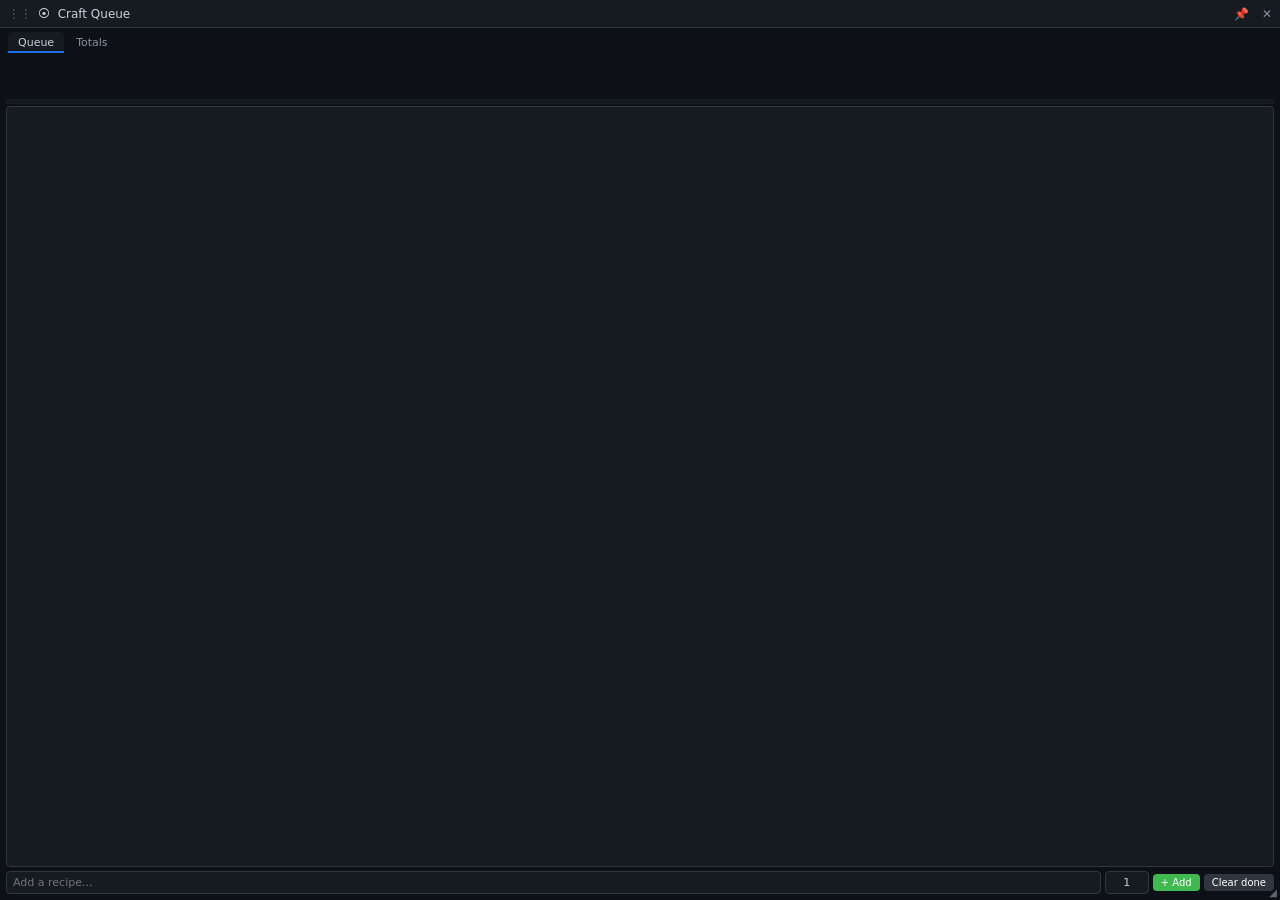
==== frontend/queue.html @ 1bd8f954 "Milestone 5: add the Craft Queue window Second pywebview window with a job list, Queue/Totals breakd" ====
<!doctype html>
<html>
  <head>
    <meta charset="utf-8" />
    <title>Craft Queue</title>
    <link rel="stylesheet" href="css/theme.css" />
    <link rel="stylesheet" href="css/components.css" />
  </head>
  <body>
    <div id="app">
      <div id="dragbar">
        <span class="grip">&#8942;&#8942;</span>
        <span class="title" id="title-text">&#10687;&nbsp;&nbsp;Craft Queue</span>
        <button class="icon-btn" id="pin-btn" title="Keep visible when the main window hides">&#128204;</button>
        <button class="icon-btn close-btn" id="close-btn" title="Close">&#10005;</button>
      </div>
      <div id="tab-row">
        <button class="tab-btn active" id="queue-mode-queue" data-mode="queue">Queue</button>
        <button class="tab-btn" id="queue-mode-totals" data-mode="totals">Totals</button>
      </div>
      <div id="queue-body">
        <div id="queue-job-list"></div>
        <div id="queue-split"></div>
        <div id="queue-breakdown-tree"></div>
      </div>
      <div id="queue-add-row">
        <div class="dropdown-anchor" id="queue-add-recipe-wrap">
          <input id="queue-add-recipe" type="text" placeholder="Add a recipe..." />
        </div>
        <input id="queue-add-qty" type="text" value="1" />
        <button class="btn btn-success btn-small" id="queue-add-btn">+ Add</button>
        <button class="btn btn-neutral btn-small" id="queue-clear-done-btn">Clear done</button>
      </div>
      <div id="error-banner"></div>
      <div id="resize-grip">&#9698;</div>
    </div>
    <div id="step-popup" class="step-popup hidden"></div>
    <script src="js/api.js"></script>
    <script src="js/drag-resize.js"></script>
    <script src="js/dropdown.js"></script>
    <script src="js/breakdown-tree.js"></script>
    <script src="js/queue-panel.js"></script>
    <script>
      document.getElementById("close-btn").addEventListener("click", () => {
        CraftMapApi.call("hide_queue_window");
      });
      document.addEventListener("keydown", (e) => {
        if (e.key !== "Escape") return;
        // See index.html's identical guard - a dropdown suggestion list or
        // the step popup already handles its own Escape and doesn't stop
        // propagation, so this document-level listener would otherwise
        // also dismiss the whole window on the same keypress.
        if (document.querySelector(".dropdown-list.show")) return;
        if (!document.getElementById("step-popup").classList.contains("hidden")) return;
        CraftMapApi.call("dismiss_queue_window");
      });

      DragResize.attach({
        dragbarEl: document.getElementById("dragbar"),
        gripEl: document.getElementById("resize-grip"),
        getGeometry: () => CraftMapApi.call("get_queue_window_geometry"),
        moveWindow: (x, y) => CraftMapApi.call("move_queue_window", x, y),
        resizeWindow: (x, y, w, h) => CraftMapApi.call("resize_queue_window", x, y, w, h),
        saveGeometry: (x, y, w, h) => CraftMapApi.call("save_queue_window_geometry", x, y, w, h),
        minW: 320,
        minH: 380,
      });
    </script>
  </body>
</html>
---- frontend/css/theme.css ----
/* CraftMap-Web palette/tokens - matches the tkinter app's existing dark
   theme (see craftmap/overlay.py's _configure_button_styles/_build_tree)
   and the approved station-picker mockup from the same session. This app
   deliberately commits to a single dark look (it's an always-on-top game
   overlay, not a document meant to respect a light-mode OS preference),
   so there's no light-theme branch here. */

:root {
  --bg: #0d1117;
  --panel: #161b22;
  --panel-2: #1c2229;
  --line: #30363d;
  --text: #c9d1d9;
  --muted: #8b949e;
  --faint: #5b6470;
  --accent: #1f6feb;
  --accent-soft: rgba(31, 111, 235, 0.14);
  --good: #3fb950;
  --warn: #f0883e;
  --danger: #da3633;
  --mono: "Cascadia Mono", "Consolas", "SFMono-Regular", monospace;
  --ui: "Segoe UI", "Segoe UI Variable", system-ui, sans-serif;
}

* {
  box-sizing: border-box;
}

html,
body {
  margin: 0;
  padding: 0;
  width: 100%;
  height: 100%;
  overflow: hidden;
  background: var(--bg);
  color: var(--text);
  font-family: var(--ui);
  font-size: 13px;
  user-select: none;
  -webkit-user-select: none;
}

#app {
  display: flex;
  flex-direction: column;
  width: 100%;
  height: 100%;
}

/* Applied for a single synchronous layout pass at the start of every
   resize-grip drag (see frontend/js/drag-resize.js's measureMinSize), then
   immediately removed - never visible in normal use. Freeing #app from
   width:100%/height:100% lets the whole flex column shrink-wrap to its
   content's true natural size instead of stretching to fill the window's
   CURRENT (possibly generous) dimensions, which is what actually lets
   scrollWidth/scrollHeight report a real minimum instead of just echoing
   back whatever size the window already happens to be. Paired with
   components.css's .measuring-min-size overrides, which stop the
   normally space-filling flex:1 panes (trees, screens) from doing the
   same stretching at a level down. */
#app.measuring-min-size {
  width: max-content;
  height: auto;
}

/* ---------- drag bar ---------- */
#dragbar {
  flex: 0 0 auto;
  height: 28px;
  display: flex;
  align-items: center;
  background: var(--panel);
  border-bottom: 1px solid var(--line);
  cursor: default;
}
/* No -webkit-app-region here: that's an Electron/Chromium-shell feature,
   not something WebView2 (a .NET-embedded Chromium control, not a full
   Electron-style shell) honors - dragging is real JS pointer-event
   handling calling Api.move_window(), see js/drag-resize.js. */

#dragbar .grip {
  color: var(--faint);
  padding: 0 6px 0 8px;
  font-size: 12px;
}

#dragbar .title {
  flex: 1 1 auto;
  font-size: 12px;
  color: var(--text);
  white-space: nowrap;
  overflow: hidden;
  text-overflow: ellipsis;
}

#dragbar .icon-btn {
  flex: 0 0 auto;
  width: 22px;
  height: 22px;
  margin: 0 2px;
  border: none;
  border-radius: 4px;
  background: transparent;
  color: var(--muted);
  font-size: 12px;
  display: flex;
  align-items: center;
  justify-content: center;
  cursor: pointer;
}

#dragbar .icon-btn:hover {
  background: #21262d;
  color: var(--text);
}

#dragbar .icon-btn.close-btn:hover {
  background: var(--danger);
  color: white;
}

/* ---------- body (screen content area) ---------- */
#body {
  flex: 1 1 auto;
  overflow: auto;
  display: flex;
  flex-direction: column;
}

/* See #app.measuring-min-size above - #body is itself a flex:1 item that
   would otherwise stretch to fill whatever height #app currently has,
   defeating the shrink-wrap measurement one level down. */
#app.measuring-min-size #body {
  flex: 0 0 auto;
}

/* ---------- inline error banner (see js/api.js) ---------- */
#error-banner {
  display: none;
  flex: 0 0 auto;
  padding: 6px 10px;
  background: rgba(218, 54, 51, 0.15);
  border-top: 1px solid var(--danger);
  color: #ff9a9a;
  font-size: 11px;
}

#error-banner.show {
  display: block;
}

/* ---------- scrollbars (WebView2 is Chromium-based, so -webkit-scrollbar
   works) - matches the tkinter app's "Thin.Vertical.TScrollbar" style
   (overlay.py's _build_tree): 6px, dark trough, flat thumb, brighten on
   hover/press. Global, not scoped to one container, since the default
   OS-themed scrollbar is light and clashes with the dark UI everywhere
   it can appear (the tree, dropdown lists, an overflowing body). ---------- */
::-webkit-scrollbar {
  width: 6px;
  height: 6px;
}

::-webkit-scrollbar-track {
  background: var(--panel);
}

::-webkit-scrollbar-thumb {
  background: #30363d;
  border-radius: 3px;
}

::-webkit-scrollbar-thumb:hover {
  background: #484f58;
}

::-webkit-scrollbar-thumb:active {
  background: #58a6ff;
}

/* ---------- resize grip ---------- */
#resize-grip {
  position: absolute;
  right: 0;
  bottom: 0;
  width: 14px;
  height: 14px;
  cursor: nwse-resize;
  color: var(--faint);
  font-size: 10px;
  line-height: 14px;
  text-align: center;
}
---- frontend/css/components.css ----
/* Screen-level components: view tabs, deposit tree, entry form, and the
   LiveDropdown popover (js/dropdown.js). Palette tokens come from
   theme.css - this file only adds the shapes/behaviors specific to these
   widgets. */

/* ---------- view tabs (Resource / Location / Recipe - Queue panel lands
   in a later milestone) ---------- */
#tab-row {
  flex: 0 0 auto;
  display: flex;
  gap: 2px;
  padding: 4px 8px 0 8px;
  background: var(--bg);
}

.tab-btn {
  border: none;
  border-radius: 4px 4px 0 0;
  background: transparent;
  color: var(--muted);
  font-family: var(--ui);
  font-size: 11px;
  padding: 4px 10px;
  cursor: pointer;
}

.tab-btn:hover {
  background: var(--panel-2);
  color: var(--text);
}

.tab-btn.active {
  background: var(--panel);
  color: var(--text);
  box-shadow: inset 0 -2px 0 var(--accent);
}

/* ---------- deposits screen ---------- */
#deposits-view {
  display: flex;
  flex-direction: column;
  flex: 1 1 auto;
  min-height: 0;
  padding: 8px;
  gap: 4px;
}

#search-row input {
  width: 100%;
  box-sizing: border-box;
  background: var(--panel);
  color: var(--text);
  border: 1px solid var(--line);
  border-radius: 4px;
  padding: 5px 8px;
  font-family: var(--ui);
  font-size: 12px;
}

#search-row input::placeholder {
  color: var(--faint);
}

#search-row input:focus {
  outline: none;
  border-color: var(--accent);
}

#type-filter {
  display: flex;
  align-items: center;
  flex-wrap: wrap;
  gap: 6px;
  font-size: 11px;
  color: var(--muted);
  min-height: 18px;
}

#type-filter .type-filter-label {
  color: var(--muted);
}

#type-filter label {
  display: flex;
  align-items: center;
  gap: 3px;
  cursor: pointer;
  user-select: none;
}

#type-filter input[type="checkbox"] {
  accent-color: var(--accent);
  cursor: pointer;
}

/* ---------- tree ---------- */
#deposit-tree {
  flex: 1 1 auto;
  /* A real floor, not 0 - otherwise a flex:1 tree is the first thing to
     get squeezed away to nothing when the window is too small, rather
     than the window simply refusing to shrink that far (see index.html's
     DragResize.attach minH). */
  min-height: 60px;
  overflow: auto;
  background: var(--panel);
  border: 1px solid var(--line);
  border-radius: 4px;
  padding: 2px 0;
}

.tree-node.leaf > .tree-row {
  cursor: pointer;
}

.tree-row {
  display: flex;
  align-items: center;
  padding: 2px 6px 2px 0;
  white-space: nowrap;
  font-size: 12px;
  line-height: 18px;
}

.tree-row.group {
  cursor: pointer;
}

.tree-row:hover {
  background: var(--panel-2);
}

.tree-row.selected {
  background: var(--accent) !important;
  color: white;
}

.disclosure {
  display: inline-block;
  width: 14px;
  flex: 0 0 auto;
  text-align: center;
  color: var(--faint);
  font-size: 9px;
  transition: transform 0.1s;
}

.tree-node.collapsed > .tree-row .disclosure {
  transform: rotate(-90deg);
}

.tree-node.collapsed > .tree-children {
  display: none;
}

.tree-children {
  margin-left: 14px;
}

.tree-label.type {
  color: var(--warn);
  font-weight: 600;
}

.tree-label.resource {
  color: #58a6ff;
  font-weight: 600;
}

.tree-label.sector,
.tree-label.loc_sec {
  color: var(--good);
  font-weight: 600;
}

.tree-label.system,
.tree-label.loc_sys {
  color: #d2a8ff;
  font-weight: 600;
}

.tree-label.planet,
.tree-label.loc_pla {
  color: var(--text);
}

.tree-label.loc_entry {
  color: var(--text);
}

.tree-label.loc_sum {
  color: var(--muted);
  font-style: italic;
}

/* ---------- entry form ---------- */
#deposit-form {
  flex: 0 0 auto;
  padding-top: 4px;
}

.form-grid {
  display: grid;
  grid-template-columns: repeat(6, 1fr);
  gap: 4px;
}

.form-field label {
  display: block;
  color: var(--muted);
  font-size: 10px;
  margin-bottom: 2px;
}

.form-field input,
.form-field select {
  width: 100%;
  box-sizing: border-box;
  height: 26px;
  background: var(--panel);
  color: var(--text);
  border: 1px solid var(--line);
  border-radius: 4px;
  padding: 4px 6px;
  font-family: var(--ui);
  font-size: 11px;
}

/* Native <select> chrome (the built-in dropdown arrow control) carries
   its own intrinsic sizing that doesn't line up with <input> even with
   identical padding/border/height - strip it and draw a plain CSS arrow
   instead so the two controls render pixel-identical. */
.form-field select {
  appearance: none;
  -webkit-appearance: none;
  background-image: linear-gradient(45deg, transparent 50%, var(--muted) 50%),
    linear-gradient(135deg, var(--muted) 50%, transparent 50%);
  background-position:
    calc(100% - 12px) center,
    calc(100% - 8px) center;
  background-size: 4px 4px, 4px 4px;
  background-repeat: no-repeat;
  padding-right: 18px;
}

.form-field input:focus,
.form-field select:focus {
  outline: none;
  border-color: var(--accent);
}

.form-field-full {
  margin-top: 6px;
}

.form-buttons {
  display: flex;
  gap: 6px;
  margin-top: 8px;
}

.btn {
  border: none;
  border-radius: 4px;
  padding: 5px 12px;
  font-family: var(--ui);
  font-size: 11px;
  cursor: pointer;
  color: white;
}

.btn-success {
  background: var(--good);
}

.btn-accent {
  background: var(--accent);
}

.btn-neutral {
  background: #30363d;
}

.btn-danger {
  background: var(--danger);
  margin-left: auto;
}

.btn:hover {
  filter: brightness(1.1);
}

/* ---------- LiveDropdown popover (js/dropdown.js) ---------- */
.dropdown-list {
  display: none;
  position: absolute;
  left: 0;
  right: 0;
  top: 100%;
  z-index: 50;
  max-height: 160px;
  overflow-y: auto;
  background: var(--panel-2);
  border: 1px solid var(--line);
  border-radius: 4px;
  margin-top: 2px;
  box-shadow: 0 4px 12px rgba(0, 0, 0, 0.4);
}

.dropdown-list.show {
  display: block;
}

.dropdown-item {
  padding: 4px 8px;
  font-size: 11px;
  color: var(--text);
  cursor: pointer;
  white-space: nowrap;
  overflow: hidden;
  text-overflow: ellipsis;
}

.dropdown-item:hover,
.dropdown-item.active {
  background: var(--accent);
  color: white;
}

.btn-small {
  padding: 3px 8px;
  font-size: 10px;
}

/* ---------- recipe panel ---------- */
#recipe-view {
  display: none; /* toggled by js/screens.js */
  flex-direction: column;
  flex: 1 1 auto;
  min-height: 0;
  padding: 8px;
  gap: 4px;
}

#recipe-selector-row {
  flex: 0 0 auto;
  display: flex;
  align-items: center;
  justify-content: space-between;
  gap: 8px;
}

#recipe-sel-left {
  display: flex;
  align-items: center;
  gap: 4px;
  min-width: 0;
}

#recipe-sel-left label {
  color: var(--muted);
  font-size: 11px;
  flex: 0 0 auto;
}

.dropdown-anchor {
  position: relative;
  flex: 0 0 auto;
}

#recipe-combo {
  width: 220px;
  box-sizing: border-box;
  background: var(--panel);
  color: var(--text);
  border: 1px solid var(--line);
  border-radius: 4px;
  padding: 4px 6px;
  font-family: var(--ui);
  font-size: 11px;
}

#recipe-combo:focus {
  outline: none;
  border-color: var(--accent);
}

.qty-sep {
  color: var(--muted);
  font-size: 12px;
}

#recipe-qty {
  width: 44px;
  box-sizing: border-box;
  text-align: center;
  background: var(--panel);
  color: var(--text);
  border: 1px solid var(--line);
  border-radius: 4px;
  padding: 4px 4px;
  font-family: var(--ui);
  font-size: 11px;
}

#recipe-qty:focus {
  outline: none;
  border-color: var(--accent);
}

#recipe-mode-tabs {
  flex: 0 0 auto;
  display: flex;
  gap: 2px;
}

.mode-btn {
  border-radius: 4px;
}

.mode-btn.active {
  box-shadow: none;
  background: var(--accent);
  color: white;
}

/* ---------- breakdown/totals/used-in tree ---------- */
#recipe-breakdown-tree {
  flex: 1 1 auto;
  min-height: 60px; /* see #deposit-tree's identical comment */
  overflow: auto;
  background: var(--panel);
  border: 1px solid var(--line);
  border-radius: 4px;
  padding: 2px 0;
}

.bd-row {
  display: flex;
  align-items: flex-start;
  padding: 2px 6px 2px 0;
  font-size: 12px;
  line-height: 18px;
}

.bd-row:hover {
  background: var(--panel-2);
}

.bd-node.collapsed > .bd-children {
  display: none;
}

.bd-children {
  margin-left: 14px;
}

.bd-label {
  white-space: normal;
  word-break: break-word;
}

.bd-label.has-options {
  cursor: pointer;
}

.bd-label.has-options:hover {
  text-decoration: underline;
}

.cb-icon,
.cb-icon-spacer {
  flex: 0 0 auto;
  width: 12px;
  height: 12px;
  margin: 3px 6px 0 0;
}

.cb-icon {
  border: 1px solid var(--faint);
  border-radius: 2px;
  cursor: pointer;
  position: relative;
}

.cb-icon.checked {
  background: var(--accent);
  border-color: var(--accent);
}

.cb-icon.checked::after {
  content: "";
  position: absolute;
  left: 3px;
  top: 0px;
  width: 3px;
  height: 6px;
  border: solid white;
  border-width: 0 2px 2px 0;
  transform: rotate(45deg);
}

.bd-row.root .bd-label,
.bd-row.total_header .bd-label {
  color: var(--warn);
  font-weight: 600;
}

.bd-row.section .bd-label {
  color: var(--muted);
  font-style: italic;
}

.bd-row.ingredient .bd-label {
  color: var(--text);
}

.bd-row.done .bd-label {
  color: #6e7681;
}

.bd-row.location .bd-label {
  color: var(--good);
  font-size: 11px;
}

.bd-row.usedin-result {
  cursor: pointer;
}

/* ---------- step popup (alt-recipe / station+mode picker) ---------- */
.step-popup {
  position: fixed;
  z-index: 100;
  min-width: 180px;
  max-width: 320px;
  background: #1a2029;
  border: 1px solid #3a4350;
  border-radius: 4px;
  box-shadow: 0 6px 16px rgba(0, 0, 0, 0.5);
  padding-bottom: 4px;
}

.step-popup.hidden {
  display: none;
}

.step-section-label {
  color: var(--faint);
  font-size: 9px;
  padding: 6px 8px 1px 8px;
}

.step-option {
  padding: 3px 8px;
  font-size: 11px;
  color: var(--text);
  cursor: pointer;
  white-space: nowrap;
}

.step-option.selected {
  background: #242c3d;
  color: #dce8ff;
}

.step-option:hover {
  background: #2a3244;
}

.step-separator {
  height: 1px;
  background: var(--line);
  margin: 3px 4px;
}

/* ---------- recipe edit form ---------- */
#recipe-edit-form {
  flex: 0 0 auto;
  padding-top: 4px;
  overflow: auto;
}

.form-row {
  display: flex;
  align-items: center;
  gap: 6px;
  margin-bottom: 4px;
}

.form-row label {
  color: var(--muted);
  font-size: 10px;
  flex: 0 0 auto;
}

.form-row input {
  flex: 1 1 auto;
  box-sizing: border-box;
  background: var(--panel);
  color: var(--text);
  border: 1px solid var(--line);
  border-radius: 4px;
  padding: 4px 6px;
  font-family: var(--ui);
  font-size: 11px;
}

.recipe-subsection-label {
  color: var(--muted);
  font-size: 10px;
  margin: 4px 0 2px 0;
}

.station-row,
.output-row,
.ingredient-row {
  display: flex;
  align-items: center;
  gap: 4px;
  margin-bottom: 2px;
}

.station-row.station-header {
  color: var(--faint);
  font-size: 9px;
}

.station-row.station-header .col-hint {
  width: 90px;
}

.station-row input,
.output-row input,
.ingredient-row input {
  box-sizing: border-box;
  background: var(--panel);
  color: var(--text);
  border: 1px solid var(--line);
  border-radius: 4px;
  padding: 3px 6px;
  font-family: var(--ui);
  font-size: 11px;
}

.station-row input:not(.narrow-input) {
  width: 140px;
}

.narrow-input {
  width: 60px;
}

.wide-input {
  width: 200px;
}

#recipe-station-rows,
#recipe-output-rows {
  margin-bottom: 4px;
}

#recipe-ingredient-rows.scroll-rows {
  max-height: 110px;
  overflow-y: auto;
  margin-bottom: 4px;
}

.row-remove-btn {
  border: none;
  background: transparent;
  color: var(--muted);
  cursor: pointer;
  font-size: 12px;
  padding: 2px 6px;
}

.row-remove-btn:hover {
  color: var(--danger);
}

#recipe-form-buttons {
  display: flex;
  align-items: center;
  gap: 6px;
  margin-top: 6px;
}

/* Queue tab in the main window's tab row - a toggle button for the
   separate queue.html window, not a real screen switch (see js/screens.js's
   comment on tabQueue) - extra left margin visually separates it from the
   three real screen tabs, matching craftmap/overlay.py's Overlay._btn_
   queue_panel packing. */
#tab-queue {
  margin-left: 8px;
}

/* ---------- Craft Queue window (frontend/queue.html) ---------- */
#dragbar .icon-btn.active {
  color: var(--accent);
  background: var(--accent-soft);
}

#queue-body {
  flex: 1 1 auto;
  min-height: 0;
  display: flex;
  flex-direction: column;
  padding: 6px 6px 0 6px;
}

#queue-job-list {
  flex: 0 0 auto;
  min-height: 40px;
  overflow-y: auto;
  background: var(--bg);
}

#queue-split {
  flex: 0 0 auto;
  height: 5px;
  cursor: ns-resize;
  background: var(--panel);
}

#queue-split:hover {
  background: var(--line);
}

#queue-breakdown-tree {
  flex: 1 1 auto;
  min-height: 60px;
  overflow: auto;
  background: var(--panel);
  border: 1px solid var(--line);
  border-radius: 4px;
  padding: 2px 0;
  margin-top: 2px;
}

.queue-job-empty {
  color: var(--faint);
  font-size: 11px;
  padding: 4px;
}

.queue-job-row {
  display: flex;
  align-items: center;
  gap: 4px;
  padding: 3px 4px;
  border-radius: 3px;
  cursor: pointer;
}

.queue-job-row:hover {
  background: var(--panel-2);
}

.queue-job-row.selected {
  background: var(--accent);
  color: white;
}

.queue-job-label {
  flex: 1 1 auto;
  min-width: 0;
  font-size: 11px;
  white-space: nowrap;
  overflow: hidden;
  text-overflow: ellipsis;
}

.queue-job-qty {
  width: 44px;
  box-sizing: border-box;
  text-align: center;
  background: var(--panel-2);
  color: var(--text);
  border: 1px solid var(--line);
  border-radius: 4px;
  padding: 2px 2px;
  font-family: var(--ui);
  font-size: 10px;
}

.queue-job-remove {
  border: none;
  background: transparent;
  color: var(--muted);
  cursor: pointer;
  font-size: 12px;
  padding: 0 4px;
}

.queue-job-remove:hover {
  color: var(--danger);
}

#queue-add-row {
  flex: 0 0 auto;
  display: flex;
  align-items: center;
  gap: 4px;
  padding: 4px 6px 6px 6px;
}

#queue-add-recipe-wrap {
  flex: 1 1 auto;
  min-width: 0;
}

#queue-add-recipe {
  width: 100%;
  box-sizing: border-box;
  background: var(--panel);
  color: var(--text);
  border: 1px solid var(--line);
  border-radius: 4px;
  padding: 4px 6px;
  font-family: var(--ui);
  font-size: 11px;
}

#queue-add-qty {
  width: 44px;
  flex: 0 0 auto;
  box-sizing: border-box;
  text-align: center;
  background: var(--panel);
  color: var(--text);
  border: 1px solid var(--line);
  border-radius: 4px;
  padding: 4px 4px;
  font-family: var(--ui);
  font-size: 11px;
}

#queue-add-recipe:focus,
#queue-add-qty:focus,
.queue-job-qty:focus {
  outline: none;
  border-color: var(--accent);
}

/* ---------- resize min-size measurement (see theme.css's
   #app.measuring-min-size and frontend/js/drag-resize.js's
   measureMinSize) - stops every normally space-filling flex:1 pane from
   stretching to fill the CURRENT window's size during that one
   measurement pass, so what gets measured is each pane's real natural/
   floor size instead. Never visible in normal use - applied and removed
   within a single synchronous reflow at the start of a resize-grip
   drag. ---------- */
#app.measuring-min-size #deposits-view,
#app.measuring-min-size #recipe-view {
  flex: 0 0 auto;
}

#app.measuring-min-size #deposit-tree,
#app.measuring-min-size #recipe-breakdown-tree {
  flex: 0 0 auto;
  height: 60px; /* matches their own permanent min-height floor */
}

#app.measuring-min-size #queue-body {
  flex: 0 0 auto;
}

#app.measuring-min-size #queue-breakdown-tree {
  flex: 0 0 auto;
  height: 60px;
}

#app.measuring-min-size #queue-job-list {
  /* Otherwise this would measure at whatever height the user last left
     the job-list/breakdown splitter at (frontend/js/queue-panel.js's
     #queue-split drag can set it arbitrarily tall), not its real floor. */
  height: 40px;
}
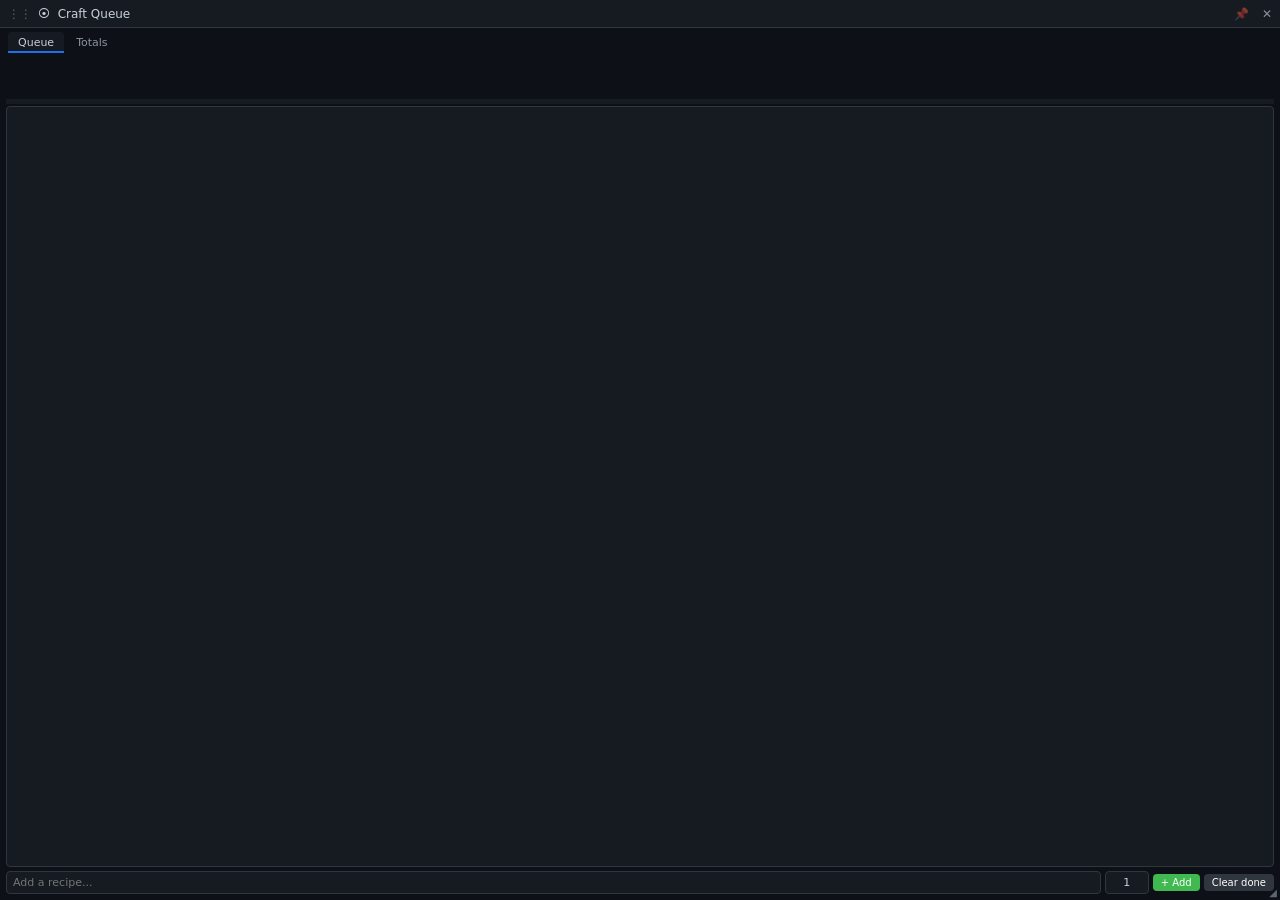
==== commit fe2c3173: "Rebuild the Craft Queue Totals view as a merged BOM tree Replaces the old bottom-tier-only Crafted s" ====
--- a/frontend/queue.html
+++ b/frontend/queue.html
@@ -7,7 +7,7 @@
     <link rel="stylesheet" href="css/components.css" />
   </head>
   <body>
-    <div id="app">
+    <div id="app" class="queue-app">
       <div id="dragbar">
         <span class="grip">&#8942;&#8942;</span>
         <span class="title" id="title-text">&#10687;&nbsp;&nbsp;Craft Queue</span>
@@ -44,16 +44,6 @@
       document.getElementById("close-btn").addEventListener("click", () => {
         CraftMapApi.call("hide_queue_window");
       });
-      document.addEventListener("keydown", (e) => {
-        if (e.key !== "Escape") return;
-        // See index.html's identical guard - a dropdown suggestion list or
-        // the step popup already handles its own Escape and doesn't stop
-        // propagation, so this document-level listener would otherwise
-        // also dismiss the whole window on the same keypress.
-        if (document.querySelector(".dropdown-list.show")) return;
-        if (!document.getElementById("step-popup").classList.contains("hidden")) return;
-        CraftMapApi.call("dismiss_queue_window");
-      });
 
       DragResize.attach({
         dragbarEl: document.getElementById("dragbar"),
--- a/frontend/css/theme.css
+++ b/frontend/css/theme.css
@@ -18,6 +18,11 @@
   --good: #3fb950;
   --warn: #f0883e;
   --danger: #da3633;
+  /* Water-presence planet attribute (js/galaxy.js) - deliberately its own
+     hue, not reusing the Frozen chip's blue: water and cold are unrelated
+     concepts and shouldn't share a color, same reasoning "system" already
+     gets its own purple beyond the four semantic tokens above. */
+  --water: #39c5cf;
   --mono: "Cascadia Mono", "Consolas", "SFMono-Regular", monospace;
   --ui: "Segoe UI", "Segoe UI Variable", system-ui, sans-serif;
 }
@@ -54,14 +59,49 @@
    width:100%/height:100% lets the whole flex column shrink-wrap to its
    content's true natural size instead of stretching to fill the window's
    CURRENT (possibly generous) dimensions, which is what actually lets
-   scrollWidth/scrollHeight report a real minimum instead of just echoing
-   back whatever size the window already happens to be. Paired with
-   components.css's .measuring-min-size overrides, which stop the
-   normally space-filling flex:1 panes (trees, screens) from doing the
-   same stretching at a level down. */
+   scrollHeight report a real minimum instead of just echoing back whatever
+   size the window already happens to be. Paired with components.css's
+   .measuring-min-size overrides, which stop the normally space-filling
+   flex:1 panes (trees, screens) from doing the same stretching at a level
+   down. Width itself is always fixed by one of the two rules below - see
+   each for why - so this base rule's own `width: max-content` never
+   actually applies to either window, just kept as a defensive fallback. */
 #app.measuring-min-size {
   width: max-content;
   height: auto;
+}
+
+/* Main "CraftMap Resources" window only (index.html's #app carries this
+   extra class). Width is a fixed 624px rather than derived from content:
+   #type-filter (js/deposits.js's dynamically-rebuilt resource-type
+   checkboxes) is a flex-wrap: wrap container, and CSS's intrinsic sizing
+   keywords get its contribution wrong in opposite ways for the two screens
+   (deposits/recipe) this window switches between - max-content sums every
+   chip as if laid out on one unwrapped line (arbitrarily wide depending on
+   how many distinct res_type values exist in the DB, even though it wraps
+   into several rows fine at any reasonable width), while min-content fixed
+   that but then undersized the recipe view's own single-line controls.
+   624px is simply the recipe view's own real natural minimum (its widest
+   content is a single non-wrapping row), and every deposits-view element -
+   including #type-filter, which actually gets to wrap at this width instead
+   of being measured as one giant unwrapped line - comfortably fits within
+   it too, so one shared constant works for both screens without re-deriving
+   it per resize. */
+#app.resources-app.measuring-min-size {
+  width: 624px;
+}
+
+/* Craft Queue window only (queue.html's #app carries this extra class).
+   Also a fixed width rather than content-derived: Queue mode and Totals
+   mode can have quite different natural content widths (a long recipe
+   name/craft-time suffix vs. a merged item's "via X, Y, Z" sources list),
+   so measuring whichever mode happens to be showing at resize-grip time
+   made the window's minimum width - and thus its felt size - inconsistent
+   between the two modes. 320px matches main.py's own
+   create_window(min_size=(320, 200)) floor, so this is simply the smallest
+   the window can ever be regardless of mode. */
+#app.queue-app.measuring-min-size {
+  width: 320px;
 }
 
 /* ---------- drag bar ---------- */
--- a/frontend/css/components.css
+++ b/frontend/css/components.css
@@ -35,6 +35,20 @@
   box-shadow: inset 0 -2px 0 var(--accent);
 }
 
+/* Marks the seam between the "where do I find things" cluster (Resource/
+   Location/Sources/Wrecks) and the "using what I found" cluster (Recipe/
+   Queue) - domain-grouped rather than add-order. A standalone element, not
+   a border on the Recipe button itself - putting it on the button made the
+   divider line merge into .tab-btn.active's own background/box-shadow
+   whenever Recipe was the active tab, reading as part of its highlight
+   instead of a neutral separator. */
+.tab-group-divider {
+  flex: 0 0 auto;
+  width: 1px;
+  margin: 4px 4px 0;
+  background: var(--line);
+}
+
 /* ---------- deposits screen ---------- */
 #deposits-view {
   display: flex;
@@ -43,6 +57,30 @@
   min-height: 0;
   padding: 8px;
   gap: 4px;
+}
+
+/* Resource tab's own sub-tabs (My Deposits / Galaxy) - same .mode-btn
+   shape as #recipe-mode-tabs/#wrecks-mode-tabs. Hidden entirely on the
+   Location tab (js/deposits.js) - Galaxy is inherently "best specific
+   planet for a resource", not a location-grouped view, so it has no
+   Location-tab equivalent. */
+#resource-mode-tabs {
+  flex: 0 0 auto;
+  display: flex;
+  gap: 2px;
+}
+
+#deposits-mydeposits-view,
+#deposits-galaxy-view {
+  display: flex;
+  flex-direction: column;
+  flex: 1 1 auto;
+  min-height: 0;
+  gap: 4px;
+}
+
+#deposits-galaxy-view {
+  display: none; /* toggled by js/deposits.js */
 }
 
 #search-row input {
@@ -200,8 +238,23 @@
 
 .form-grid {
   display: grid;
-  grid-template-columns: repeat(6, 1fr);
+  grid-template-columns: repeat(6, minmax(0, 1fr));
   gap: 4px;
+}
+
+.form-field {
+  /* Grid items default to min-width: auto, which - like flexbox's
+     identical flex-basis-auto trap (see #recipe-sel-left etc.'s
+     min-width: 0) - falls back to the child <input>'s own min-content
+     size (its browser-default intrinsic width, ~170-190px) whenever an
+     ancestor is sizing itself to content instead of a definite width.
+     That's exactly what happens during DragResize's measuring pass (see
+     theme.css's #app.measuring-min-size), where #deposits-view is made
+     shrink-to-fit to find its real floor size - without this, .form-grid
+     falls back to each of its 6 columns' min-content width instead of
+     the ~0 the minmax(0, 1fr) tracks above allow, ballooning the
+     measured minimum window width far past what the form actually needs. */
+  min-width: 0;
 }
 
 .form-field label {
@@ -292,17 +345,18 @@
 /* ---------- LiveDropdown popover (js/dropdown.js) ---------- */
 .dropdown-list {
   display: none;
-  position: absolute;
-  left: 0;
-  right: 0;
-  top: 100%;
+  /* left/top or bottom/width/max-height are set inline by
+     dropdown.js's _position() - viewport-fixed rather than anchored via
+     top:100% in normal flow, so it can flip above the input and clamp to
+     the available space when there isn't room below (see _position's
+     comment). */
+  position: fixed;
   z-index: 50;
   max-height: 160px;
   overflow-y: auto;
   background: var(--panel-2);
   border: 1px solid var(--line);
   border-radius: 4px;
-  margin-top: 2px;
   box-shadow: 0 4px 12px rgba(0, 0, 0, 0.4);
 }
 
@@ -499,6 +553,25 @@
   transform: rotate(45deg);
 }
 
+/* Merged Totals-mode item where some but not all underlying occurrences
+   are checked (resolver.aggregate_item_occurrences's any_checked without
+   fully_checked) - a dash rather than a checkmark, distinguishing "partly
+   done" from "fully done". */
+.cb-icon.indeterminate {
+  background: var(--panel-2);
+  border-color: var(--accent);
+}
+
+.cb-icon.indeterminate::after {
+  content: "";
+  position: absolute;
+  left: 2px;
+  top: 4px;
+  width: 8px;
+  height: 2px;
+  background: var(--accent);
+}
+
 .bd-row.root .bd-label,
 .bd-row.total_header .bd-label {
   color: var(--warn);
@@ -521,6 +594,30 @@
 .bd-row.location .bd-label {
   color: var(--good);
   font-size: 11px;
+}
+
+/* Queue Totals mode's merged BOM tree: a cross-reference row where the
+   same crafted item recurs under a second parent - points back at the one
+   real row (see queue-panel.js's insertTotalsSections) instead of
+   duplicating its whole subtree. Clickable via the standard .has-options
+   label mechanism (onOpenStep), so cursor/hover-underline already come
+   from that shared rule - this only needs the muted/italic tint. */
+.bd-row.xref .bd-label {
+  color: var(--faint);
+  font-style: italic;
+}
+
+@keyframes bd-row-flash {
+  0% {
+    background: var(--accent-soft);
+  }
+  100% {
+    background: transparent;
+  }
+}
+
+.bd-row.flash {
+  animation: bd-row-flash 1.1s ease-out;
 }
 
 .bd-row.usedin-result {
@@ -611,6 +708,19 @@
   margin: 4px 0 2px 0;
 }
 
+/* #recipe-edit-form's fields are all readonly (see js/recipe-panel.js's
+   top-of-file comment) - dim them and drop the focus ring so they read as
+   display-only rather than inviting a click to edit. */
+#recipe-edit-form input[readonly] {
+  color: var(--muted);
+  cursor: default;
+}
+
+#recipe-edit-form input[readonly]:focus {
+  outline: none;
+  border-color: var(--line);
+}
+
 .station-row,
 .output-row,
 .ingredient-row {
@@ -665,24 +775,564 @@
   margin-bottom: 4px;
 }
 
-.row-remove-btn {
-  border: none;
+/* ---------- sources screen (resource -> gatherable node names) ---------- */
+#sources-view {
+  display: none; /* toggled by js/screens.js */
+  flex-direction: column;
+  flex: 1 1 auto;
+  min-height: 0;
+  padding: 8px;
+  gap: 4px;
+}
+
+#sources-selector-row {
+  flex: 0 0 auto;
+  display: flex;
+  align-items: center;
+  gap: 4px;
+}
+
+#sources-selector-row label {
+  color: var(--muted);
+  font-size: 11px;
+  flex: 0 0 auto;
+}
+
+#sources-combo {
+  width: 220px;
+  box-sizing: border-box;
+  background: var(--panel);
+  color: var(--text);
+  border: 1px solid var(--line);
+  border-radius: 4px;
+  padding: 4px 6px;
+  font-family: var(--ui);
+  font-size: 11px;
+}
+
+#sources-combo:focus {
+  outline: none;
+  border-color: var(--accent);
+}
+
+.source-row {
+  display: flex;
+  align-items: center;
+  gap: 4px;
+  padding: 2px 4px;
+  font-size: 11px;
+  color: var(--text);
+}
+
+.source-row.linkable {
+  cursor: pointer;
+  border-radius: 3px;
+}
+
+.source-row.linkable:hover {
+  background: var(--accent-soft);
+}
+
+.source-row.source-row-header {
+  color: var(--faint);
+  font-size: 9px;
+  padding: 0 4px;
+}
+
+.source-row.source-row-header .col-hint {
+  width: 60px;
+}
+
+.source-row-name {
+  flex: 1 1 auto;
+}
+
+.source-row-conc {
+  width: 60px;
+  color: var(--muted);
+  text-align: right;
+}
+
+.source-row-empty {
+  color: var(--muted);
+}
+
+#sources-rows.scroll-rows {
+  flex: 1 1 auto;
+  min-height: 60px;
+  overflow-y: auto;
+  background: var(--panel);
+  border: 1px solid var(--line);
+  border-radius: 4px;
+  padding: 4px;
+}
+
+/* ---------- Galaxy sub-tab (js/galaxy.js) - node-type ranked planet list,
+   deliberately reusing #sources-selector-row/.source-row/.scroll-rows's
+   own shape/scale rather than inventing a new one, so switching between
+   the Resource tab's two sub-tabs (and over from Sources) doesn't feel
+   like a different app. Sector/system label colors match .tree-label's
+   own (green sector, purple system) for the same reason. ---------- */
+#galaxy-breadcrumb {
+  display: none; /* .show, set by js/galaxy.js when arriving from Sources */
+  flex: 0 0 auto;
+  font-size: 10px;
+  color: var(--faint);
+}
+
+#galaxy-breadcrumb.show {
+  display: block;
+}
+
+#galaxy-breadcrumb a {
+  color: var(--accent);
+  cursor: pointer;
+}
+
+#galaxy-selector-row {
+  flex: 0 0 auto;
+  display: flex;
+  align-items: center;
+  gap: 4px;
+}
+
+#galaxy-selector-row label {
+  color: var(--muted);
+  font-size: 11px;
+  flex: 0 0 auto;
+}
+
+#galaxy-combo {
+  width: 220px;
+  box-sizing: border-box;
+  background: var(--panel);
+  color: var(--text);
+  border: 1px solid var(--line);
+  border-radius: 4px;
+  padding: 4px 6px;
+  font-family: var(--ui);
+  font-size: 11px;
+}
+
+#galaxy-combo:focus {
+  outline: none;
+  border-color: var(--accent);
+}
+
+#galaxy-filters {
+  flex: 0 0 auto;
+  display: flex;
+  align-items: center;
+  flex-wrap: wrap;
+  gap: 8px;
+  font-size: 10px;
+  color: var(--muted);
+  min-height: 16px;
+}
+
+#galaxy-filters label {
+  display: flex;
+  align-items: center;
+  gap: 3px;
+  cursor: pointer;
+  user-select: none;
+}
+
+#galaxy-filters input[type="checkbox"] {
+  accent-color: var(--accent);
+  cursor: pointer;
+}
+
+#galaxy-climate-filter {
+  display: flex;
+  align-items: center;
+  gap: 6px;
+  flex-wrap: wrap;
+}
+
+#galaxy-current-system-row {
+  flex: 0 0 auto;
+  display: flex;
+  align-items: center;
+  gap: 4px;
+}
+
+#galaxy-current-system-row label {
+  color: var(--muted);
+  font-size: 11px;
+  flex: 0 0 auto;
+}
+
+#galaxy-current-system {
+  width: 160px;
+  box-sizing: border-box;
+  background: var(--panel);
+  color: var(--text);
+  border: 1px solid var(--line);
+  border-radius: 4px;
+  padding: 4px 6px;
+  font-family: var(--ui);
+  font-size: 11px;
+}
+
+#galaxy-current-system:focus {
+  outline: none;
+  border-color: var(--accent);
+}
+
+#galaxy-sort-mode {
+  flex: 0 0 auto;
+  display: flex;
+  gap: 2px;
+  margin-left: auto;
+}
+
+#galaxy-rows-header .col-hint {
+  width: 44px;
+}
+
+.chip {
+  display: inline-flex;
+  align-items: center;
+  padding: 1px 6px;
+  border-radius: 8px;
+  font-size: 9px;
+  font-weight: 600;
+}
+
+.chip-hot {
+  background: rgba(240, 136, 62, 0.14);
+  color: var(--warn);
+}
+
+.chip-veryhot {
+  background: rgba(218, 54, 51, 0.14);
+  color: var(--danger);
+}
+
+.chip-frozen {
+  background: rgba(31, 111, 235, 0.14);
+  color: #58a6ff;
+}
+
+.chip-water {
+  background: rgba(57, 197, 207, 0.14);
+  color: var(--water);
+}
+
+#galaxy-rows.scroll-rows {
+  flex: 1 1 auto;
+  min-height: 60px;
+  overflow-y: auto;
+  background: var(--panel);
+  border: 1px solid var(--line);
+  border-radius: 4px;
+  padding: 4px;
+}
+
+.galaxy-empty {
+  color: var(--muted);
+  padding: 4px;
+}
+
+.galaxy-row {
+  padding: 3px 4px;
+  border-bottom: 1px solid var(--line);
+  border-left: 2px solid transparent;
+  cursor: pointer;
+}
+
+.galaxy-row:last-child {
+  border-bottom: none;
+}
+
+.galaxy-row.expanded .galaxy-row-expand {
+  display: block;
+}
+
+/* The row a Sources or My Deposits double-click jumped here from (see
+   js/deposits.js/js/sources.js) - a distinct treatment from .top, which
+   marks the #1 ranked row regardless of how you got here; this marks
+   "the specific entry you came from", which may or may not be the same
+   row. */
+.galaxy-row.highlighted {
+  border-left-color: var(--accent);
+  background: var(--accent-soft);
+}
+
+.galaxy-row-top {
+  display: flex;
+  align-items: center;
+  gap: 5px;
+}
+
+.galaxy-rank {
+  width: 20px;
+  text-align: right;
+  font-family: var(--mono);
+  font-size: 9px;
+  color: var(--faint);
+  flex: 0 0 auto;
+}
+
+.galaxy-mark {
+  width: 10px;
+  text-align: center;
+  font-family: var(--mono);
+  font-size: 10px;
+  color: var(--good);
+  flex: 0 0 auto;
+}
+
+.galaxy-mark.scattered {
+  color: var(--faint);
+}
+
+.galaxy-planet {
+  /* A loose safety cap, not a tight one - the bar no longer shares this
+     line (it's its own full-width row below), so this only needs to stop
+     a truly extreme name from breaking the row height, not protect
+     anything's alignment. Full name still available via the title
+     attribute (js/galaxy.js) on the rare row that actually truncates. */
+  max-width: 200px;
+  overflow: hidden;
+  text-overflow: ellipsis;
+  white-space: nowrap;
+  font-size: 11px;
+  font-weight: 600;
+  color: var(--text);
+  flex: 0 1 auto;
+}
+
+.galaxy-pin {
+  flex: 0 0 auto;
+  font-size: 8.5px;
+  font-weight: 700;
+  color: var(--bg);
+  background: var(--good);
+  border-radius: 7px;
+  padding: 0 4px;
+}
+
+.galaxy-hops {
+  flex: 0 0 auto;
+  font-size: 8.5px;
+  font-weight: 700;
+  color: var(--bg);
+  background: var(--accent);
+  border-radius: 7px;
+  padding: 0 4px;
+}
+
+.galaxy-hops.unreachable {
+  color: var(--muted);
   background: transparent;
-  color: var(--muted);
-  cursor: pointer;
+  border: 1px solid var(--line);
+  font-weight: 400;
+}
+
+.galaxy-rel {
+  /* Pushes flush right regardless of planet/pin width now that the bar
+     isn't sharing this line and no longer needs everything before it to
+     occupy a fixed width. */
+  margin-left: auto;
+  width: 36px;
+  text-align: right;
+  font-family: var(--mono);
+  font-size: 10px;
+  color: var(--muted);
+  flex: 0 0 auto;
+}
+
+.galaxy-row.top .galaxy-rel {
+  color: var(--good);
+}
+
+/* Its own full-width row (js/galaxy.js appends it as a sibling of
+   .galaxy-row-top, not nested inside it) - real <div>s, not <span>s, so
+   width/height apply without needing an explicit display override the
+   way the old inline-span version needed. Full row width, not indented
+   under .galaxy-planet like .galaxy-row-detail below - the compact
+   disclosure/rank/mark glyphs it'd otherwise align under aren't content
+   the bar needs to visually relate to, and the extra width reads better
+   as a clean meter. */
+.galaxy-bar-track {
+  height: 5px;
+  margin: 3px 0 1px;
+  background: var(--panel-2);
+  border-radius: 2px;
+  overflow: hidden;
+}
+
+.galaxy-bar-fill {
+  height: 100%;
+  background: linear-gradient(90deg, var(--accent), #58a6ff);
+  border-radius: 2px;
+}
+
+.galaxy-row.top .galaxy-bar-fill {
+  background: linear-gradient(90deg, var(--good), #56d364);
+}
+
+.galaxy-row-detail {
+  display: flex;
+  align-items: center;
+  gap: 4px;
+  margin-top: 1px;
+  /* aligns under .galaxy-planet: disclosure(14) + gap(5) + rank(20) +
+     gap(5) + mark(10) + gap(5) = 59px of .galaxy-row-top before it */
+  padding-left: 59px;
+  font-size: 9.5px;
+  color: var(--muted);
+}
+
+.galaxy-row-expand {
+  display: none; /* .galaxy-row.expanded, toggled by js/galaxy.js */
+  padding: 3px 0 2px 59px;
+  font-size: 9.5px;
+  color: var(--muted);
+  line-height: 1.5;
+}
+
+.galaxy-row-stats {
+  font-family: var(--mono);
+  color: var(--faint);
+  margin-top: 2px;
+}
+
+.galaxy-sector {
+  color: var(--good);
+}
+
+.galaxy-system {
+  color: #d2a8ff;
+}
+
+.galaxy-sep {
+  color: var(--faint);
+}
+
+.galaxy-nodes {
+  font-family: var(--mono);
+  color: var(--faint);
+}
+
+/* ---------- wrecks screen (sector -> obtainable shipwreck Patches/
+   Blueprints) ---------- */
+#wrecks-view {
+  display: none; /* toggled by js/screens.js */
+  flex-direction: column;
+  flex: 1 1 auto;
+  min-height: 0;
+  padding: 8px;
+  gap: 4px;
+}
+
+#wrecks-mode-tabs {
+  flex: 0 0 auto;
+  display: flex;
+  gap: 2px;
+}
+
+#wrecks-search-row {
+  flex: 0 0 auto;
+  display: flex;
+  align-items: center;
+  gap: 8px;
+}
+
+#wrecks-search {
+  flex: 1 1 auto;
+  min-width: 0;
+  box-sizing: border-box;
+  background: var(--panel);
+  color: var(--text);
+  border: 1px solid var(--line);
+  border-radius: 4px;
+  padding: 5px 8px;
+  font-family: var(--ui);
   font-size: 12px;
-  padding: 2px 6px;
-}
-
-.row-remove-btn:hover {
-  color: var(--danger);
-}
-
-#recipe-form-buttons {
-  display: flex;
-  align-items: center;
-  gap: 6px;
-  margin-top: 6px;
+}
+
+#wrecks-search::placeholder {
+  color: var(--faint);
+}
+
+#wrecks-search:focus {
+  outline: none;
+  border-color: var(--accent);
+}
+
+#wrecks-cat-filter {
+  display: flex;
+  align-items: center;
+  gap: 8px;
+  font-size: 11px;
+  color: var(--muted);
+  flex: 0 0 auto;
+}
+
+#wrecks-cat-filter label {
+  display: flex;
+  align-items: center;
+  gap: 3px;
+  cursor: pointer;
+  user-select: none;
+}
+
+#wrecks-cat-filter input[type="checkbox"] {
+  accent-color: var(--accent);
+  cursor: pointer;
+}
+
+/* ---------- wrecks tree (js/wrecks.js's own renderer - reuses
+   .tree-node/.tree-row/.disclosure/.tree-children/.tree-label from the
+   deposit tracker's tree above for a consistent visual language, plus its
+   own .tree-row-main/.wrecks-row-* additions for the right-aligned
+   odds %/category badge these rows need that the deposit tree doesn't) --- */
+#wrecks-tree {
+  flex: 1 1 auto;
+  min-height: 60px; /* see #deposit-tree's identical comment */
+  overflow: auto;
+  background: var(--panel);
+  border: 1px solid var(--line);
+  border-radius: 4px;
+  padding: 2px 0;
+}
+
+.tree-row-main {
+  flex: 1 1 auto;
+  min-width: 0;
+  display: flex;
+  align-items: center;
+  gap: 4px;
+}
+
+.wrecks-row-pct {
+  flex: 0 0 auto;
+  color: var(--muted);
+  font-size: 11px;
+  margin-left: 6px;
+}
+
+.wrecks-row-cat {
+  flex: 0 0 auto;
+  width: 34px;
+  font-size: 9px;
+  font-weight: 600;
+  text-align: center;
+  border-radius: 3px;
+  padding: 1px 0;
+}
+
+.wrecks-row-cat-patch {
+  color: #58a6ff;
+  background: rgba(88, 166, 255, 0.14);
+}
+
+.wrecks-row-cat-blueprint {
+  color: var(--warn);
+  background: rgba(240, 136, 62, 0.14);
 }
 
 /* Queue tab in the main window's tab row - a toggle button for the
@@ -695,9 +1345,21 @@
 }
 
 /* ---------- Craft Queue window (frontend/queue.html) ---------- */
+/* The pushpin glyph is a color emoji - Chromium renders those with their
+   own fixed colors regardless of CSS `color`, so pinned/unpinned can't be
+   told apart by recoloring the glyph itself. Dim it when unpinned and give
+   it a visible accent ring + background when pinned instead. */
+#dragbar .icon-btn#pin-btn {
+  opacity: 0.45;
+}
+
 #dragbar .icon-btn.active {
-  color: var(--accent);
   background: var(--accent-soft);
+  box-shadow: inset 0 0 0 1px var(--accent);
+}
+
+#dragbar .icon-btn#pin-btn.active {
+  opacity: 1;
 }
 
 #queue-body {
@@ -851,12 +1513,19 @@
    within a single synchronous reflow at the start of a resize-grip
    drag. ---------- */
 #app.measuring-min-size #deposits-view,
-#app.measuring-min-size #recipe-view {
+#app.measuring-min-size #deposits-mydeposits-view,
+#app.measuring-min-size #deposits-galaxy-view,
+#app.measuring-min-size #recipe-view,
+#app.measuring-min-size #sources-view,
+#app.measuring-min-size #wrecks-view {
   flex: 0 0 auto;
 }
 
 #app.measuring-min-size #deposit-tree,
-#app.measuring-min-size #recipe-breakdown-tree {
+#app.measuring-min-size #recipe-breakdown-tree,
+#app.measuring-min-size #sources-rows,
+#app.measuring-min-size #wrecks-tree,
+#app.measuring-min-size #galaxy-rows {
   flex: 0 0 auto;
   height: 60px; /* matches their own permanent min-height floor */
 }
@@ -876,3 +1545,81 @@
      #queue-split drag can set it arbitrarily tall), not its real floor. */
   height: 40px;
 }
+
+/* ---------- hotkey settings dialog (frontend/js/settings.js) - a DOM
+   modal, not a second pywebview window (see settings.js's module
+   docstring). position:fixed takes it out of normal flow, so it's not
+   picked up by the resize min-size measurement above. ---------- */
+.modal-overlay {
+  position: fixed;
+  inset: 0;
+  z-index: 200;
+  display: flex;
+  align-items: center;
+  justify-content: center;
+  background: rgba(0, 0, 0, 0.45);
+}
+
+.modal-overlay.hidden {
+  display: none;
+}
+
+.modal-box {
+  width: 260px;
+  background: var(--bg);
+  border: 1px solid var(--line);
+  border-radius: 6px;
+  box-shadow: 0 8px 24px rgba(0, 0, 0, 0.5);
+  overflow: hidden;
+}
+
+.modal-header {
+  display: flex;
+  align-items: center;
+  justify-content: space-between;
+  height: 28px;
+  padding: 0 4px 0 10px;
+  background: var(--panel);
+  border-bottom: 1px solid var(--line);
+  font-size: 12px;
+  color: var(--text);
+}
+
+.modal-body {
+  padding: 14px 16px;
+}
+
+.modal-field-label {
+  display: block;
+  color: var(--muted);
+  font-size: 10px;
+  margin-bottom: 4px;
+}
+
+#hotkey-display {
+  background: var(--panel);
+  border: 1px solid var(--line);
+  border-radius: 4px;
+  padding: 10px 8px;
+  text-align: center;
+  font-size: 13px;
+  font-weight: 600;
+  color: var(--text);
+}
+
+#hotkey-error {
+  min-height: 14px;
+  margin-top: 4px;
+  font-size: 10px;
+  color: var(--danger);
+}
+
+.modal-buttons {
+  display: flex;
+  gap: 6px;
+  margin-top: 10px;
+}
+
+.modal-buttons .btn {
+  flex: 1 1 auto;
+}
